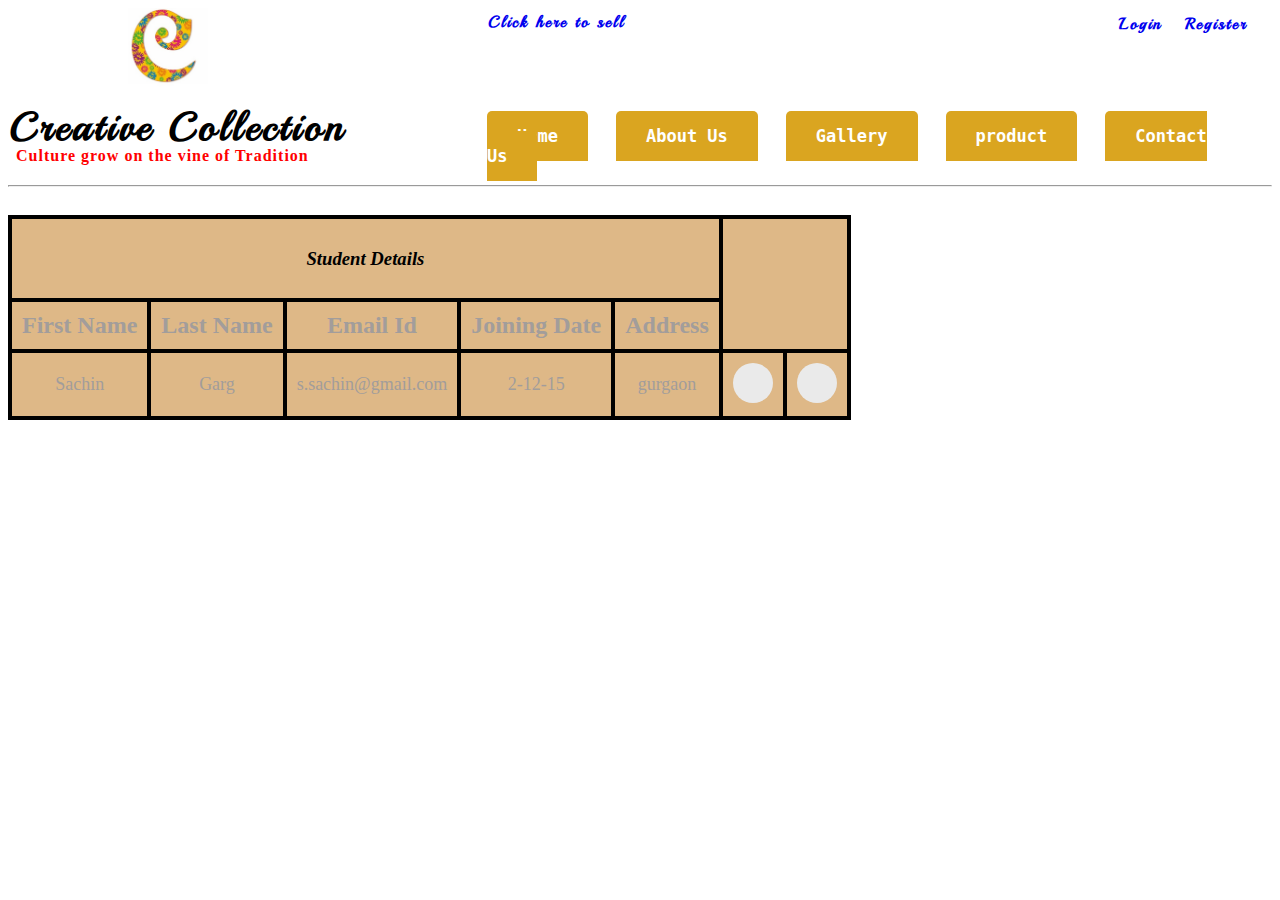
==== Display.html @ b195f1b4 "done" ====
<!DOCTYPE html>
<html lang="en">
<head>
    <link href='http://fonts.googleapis.com/css?family=Playball' rel='stylesheet' type='text/css'>
    <link rel="stylesheet" href="abc.css">
    <meta name="viewport" content="width=device-width, initial-scale=1.0">
    <link href="http://designers.hubspot.com/hs-fs/hub/327485/file-2054199286-css/font-awesome.css" rel="stylesheet">
    <meta charset="UTF-8">
    <title></title>
</head>
<body>

<div id="header">
    <img id=logo src="c%20logo.jpg" width="80px" height="80px">
    <div id="sell">
        <form>
            <a href="sell.html">Click here to sell</a>
        </form>
    </div>
    <div id="register">
        <form>
            <a href="Login.html">Login</a> | <a href="Register.html">Register</a>
        </form>
    </div>
    <h1>Creative Collection</h1>
    <h2>Culture grow on the vine of Tradition</h2>
    <hr>
    <div id="menu">
        <u1>
            <li><a href="Home%20Page.html">Home</a></li>
            <li><a href="About.html">About Us</a></li>
            <li><a href="Gallery.html">Gallery</a></li>
            <li><a href="Product.html">product</a></li>
            <li><a href="Contact.html">Contact Us</a></li>
        </u1></div>
</div>
<table class="align" id="tbl">
    <tr>
        <p>
        <td colspan="5" style="text-align: center";>
            <b><i> <h3>Student Details</h3></i></b>
        </td>
        </p>
    </tr>
    <tr>
        <p>
        <td>
            <font size="5" color="#a29d9b"> <B>First Name</B></font>
        </td>
        <td>
            <font size="5" color="#a29d9b"> <B>Last Name</B></font>
        </td>
        <td>
            <font size="5" color="#a29d9b"> <B> Email Id</B></font>
        </td>
        <td>
            <font size="5" color="#a29d9b"><b>Joining Date</b></font>
        </td>
        <td>
            <font size="5" color="#a29d9b"> <B>Address</B></font>
        </td>

        </p>
    </tr>

    <tr>
        <td class="sc" id="firstname">
            <font size="4" color="#a29d9b">Sachin </font>
        </td>
        <td class="sc" id="lastname">
            <font size="4" color="#a29d9b"> Garg </font>
        </td>
        <td class="sc" id="email1">
            <font size="4" color="#a29d9b"> s.sachin@gmail.com</font>
        </td>
        <td class="sc" id="join">
            <font size="4" color="#a29d9b">2-12-15 </font>
        </td>
        <td class="sc" id="adr">
            <font size="4" color="#a29d9b"> gurgaon</font>
        </td>
        <td>
            <button class="btn1" onclick="del()"><i class="fa fa-trash-o"></i></button>
        </td>
        <td>
            <button class="btn1"><i class="fa fa-pencil-square-o"></i></button>
        </td>
    </tr>
</table>
</body>
</html>
---- abc.css ----
a{
    text-decoration: none;
}
body {
    background-color: white;
}
#header h1{

    background-color: white;
    color: black;
    text-align: left;
    font-size: 40px;
    letter-spacing: 3px;
    font-family: 'playball' , cursive;
    margin-left: 1px;
    margin-bottom: -40px;
    margin-top: 50px;
}
#logo {
    margin-left: 120px;
    margin-bottom: -40px;
}
h2 {
    color: red;
    font-family: cursive;
    font-size: 16px;
    margin-left: 8px;
    letter-spacing: 1px;
    margin-top: 35px;
    text-align: left;
    margin-bottom: 20px;
}
#register{
    float: right;
    border-style: none;
    margin-top: -18px;
    margin-right: 10px;
    color: white;
    font-weight: bold;
    font-family: 'playball' , cursive;
    letter-spacing: 2px;
    position: relative;
    bottom: 20px;
    right: 15px;
}
#sell{
    margin-left: 380px;
    margin-right: 70px;
    float: left;
    margin-top: -45px;
    color: white;
    font-weight: bold;
    font-family: 'playball' , cursive;
    letter-spacing: 2px;
    position: relative;
    right: 500px;
}
#menu
{
    margin-left: 469px ;
    margin-right: 5px;
    position: relative;
    top: -69px;
    left: 10px;
    font-weight: bold;
}
#menu li
{
    display:inline;
}
#menu li a{
    font-size: 17px;
    background-color: goldenrod;
    alignment: center;
    color: white;
    font-family: monospace;
    padding: 15px 30px;
    margin-right: 24px;
    text-decoration: none;
    border-radius: 5px 5px 0 0;
}
p{
    color: black;
    margin-top: -20px;
    margin-left: 100px;
    margin-right: 100px;
    line-height: 25px;
    font-size: 18px;
    margin-bottom:-10px;
    text-align: justify;
    font-family: 'playball' , cursive;

}
#frame{
    float: left;
    margin-top: 20px;
}
#img {
    float: right;
    margin-left: 10px;
    margin-top: 80px;
    margin-bottom: 10px;
}
h1 {text-decoration-style: double  ;
    margin-top: 5px;
    margin-left: 100px;
    font-family: 'playball' , cursive}

#rg{
    margin-top: -20px;
    margin-left: 265px;
}
.h1
{
    text-align: center;
}
table, th, td {
    background-color: burlywood;
    text-align: center;
    border: 4px solid black;
    border-collapse: collapse;
    padding: 10px;

}
#sell{
    margin-left: 980px;
    margin-top: -40px;
}
#login {
    margin-top: -10px;
    padding-top: 17px;
    padding-bottom: 24px;
    padding-left: 4px;
    padding-right: 4px;
    border-style: double;
    float: right;
    margin-right: 1px;
    margin-left: -2px;
    color: black;
}
h3 {
    text-align: center;
}
#log1{
    border-style: solid;
    border-color: black;
    margin-top: -400px;
    margin-right: 495px;
    margin-left: 300px;
    padding-bottom: 10px;
    padding-left: 10px;
    text-align: center;
}

#loginb{
margin-top: -20px
}

#Member
{
    border-color: black;
    border-style: double;
    margin: 280px 495px 0px 500px;
    Padding: 20px;
    }

h5
{
    text-align: center;
    font-size: 26px;
    margin-bottom: 1px;

}
h6
{
    text-align: center;
    font-size: 26px;
    margin-bottom: 1px;
}

h4{
    text-align: center;
}
#af{
    text-align: center;
}

#Gallery
{text-align: center;
    font-size: 30px;
    font-family: 'Playball', cursive }

#p{text-align: center;
    margin-top: -10px;
    margin-bottom: 25px;
    color: black;
    letter-spacing: 2px;
}

#ct{
    text-align: center;
    font-size: 28px;
    font-weight: bold;
    text-shadow: darkgray;
    font-family: cursive;
    text-decoration: underline;
}
#in {
    text-align: center;
    font-size: 20px;
    line-height: 40px;
    font-family: cursive;
    margin-top: -60px;
}
#cc{
    font-weight: bolder;
    font-family: 'playball' , cursive;
    font-size: 50px;
}

#vr {
    font-size: 30px;
    font-weight: bold;
    text-align: center;
}
#employee{
    border: solid;
    margin-right: 420px;
    padding-top: 10px;
    margin-top: -20px;
    padding-bottom: 10px;
    padding-left: 20px;
    background-color: palegoldenrod;
    margin-left: 430px;
}
#submit{
    margin-left: 130px;
}
#ram{
    border: none;
    display: inline-block;
    margin-right: 100px;
    margin-left: 400px;
}
#shyam{
    border: none;
    display: inline-block;
}
#r{
    margin-left: 551px;
}
#tt{
    margin-top: 0px;
    -webkit-animation-name: magic;
    animation-name: magic;
   }

#j{
     float: left;
     margin-top: -70px;
     margin-left: -20px;
    margin-right: -60px;
 }
#p1 {
    float: left;
    margin-top: 70px;
    margin-left: 100px;
}
#lh{
    float: left;
    margin-top: -70px;
    margin-left: -50px;
}
#p2 {
    float: left;
    margin-top: 70px;
}
#g{
    float: left;
    margin-top: -70px;
    margin-left: -20px;
}
#p3 {
    float: right;
    margin-top: -250px;
}
#jim
{
    margin-top: 50px;
    margin-left: 30px;
}
#him
{
    margin-top: 50px;
    margin-left: 30px;
}
#gim
{
    margin-top: 50px;
    margin-left: 30px;
}
#bae
{
    font-family: 'playball' , cursive;
    margin-top: -10px;
    text-align: center;
    text-decoration: solid;
    text-space: 3px;
    font-size: 26px;

}
.btn1
{
    background-color: #eaeaea;
    border-radius: 50%;
    height: 40px;
    width: 40px;
    border: none;
}
.btn1:hover
{
    background-color: rgba(1, 158, 205, 0.48);
}
#h{
  margin-top: 30px;
    margin-left: 150px;
}
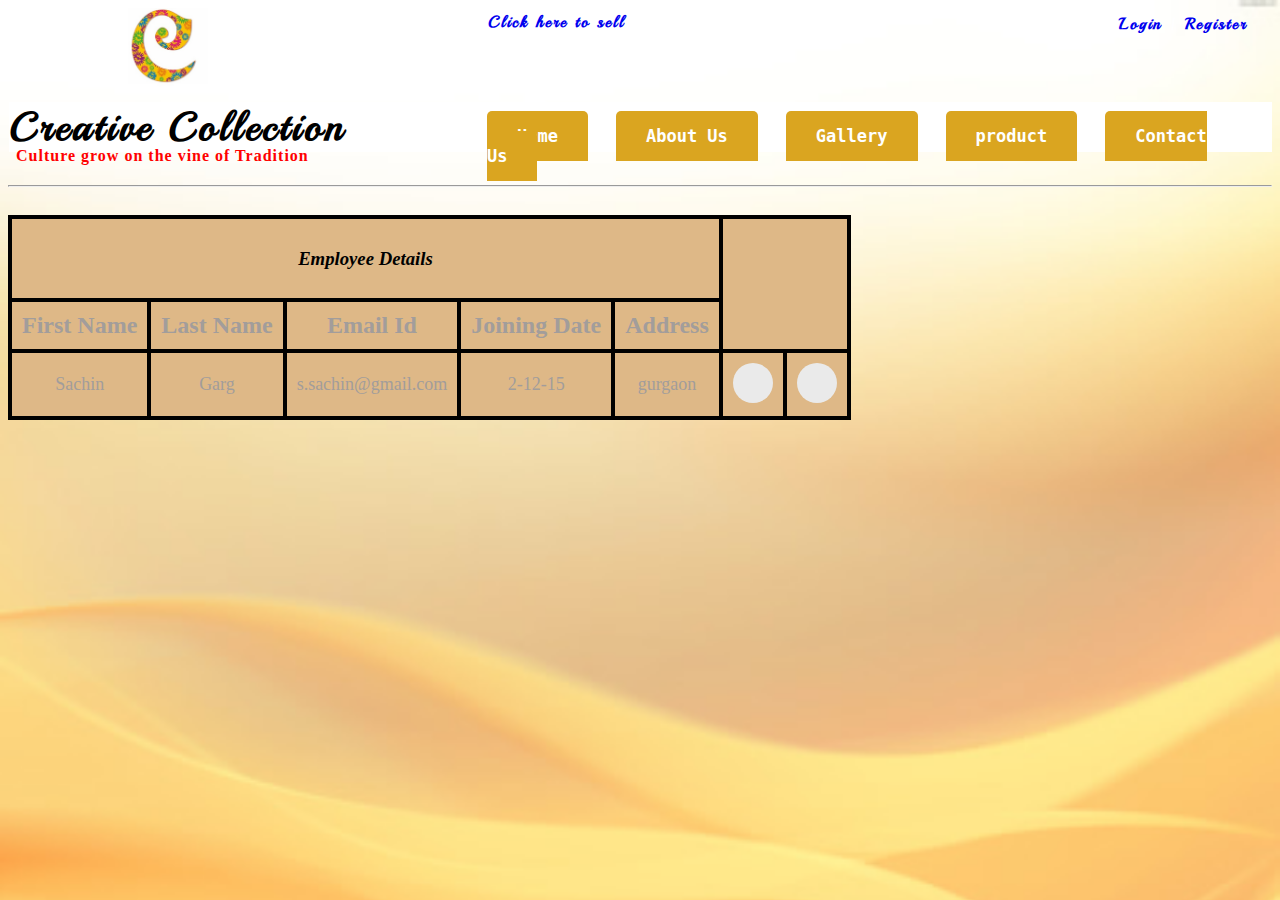
==== commit becb9883: "done" ====
--- a/Display.html
+++ b/Display.html
@@ -38,7 +38,7 @@
     <tr>
         <p>
         <td colspan="5" style="text-align: center";>
-            <b><i> <h3>Student Details</h3></i></b>
+            <b><i> <h3>Employee Details</h3></i></b>
         </td>
         </p>
     </tr>
--- a/abc.css
+++ b/abc.css
@@ -2,6 +2,9 @@
     text-decoration: none;
 }
 body {
+    background-image: url("soft-yellow-wave-background.jpg");
+    background-size: 1280px 1067px;
+    background-repeat: no-repeat;
     background-color: white;
 }
 #header h1{
@@ -142,13 +145,13 @@
     text-align: center;
 }
 #log1{
-    border-style: solid;
-    border-color: black;
-    margin-top: -400px;
-    margin-right: 495px;
-    margin-left: 300px;
-    padding-bottom: 10px;
-    padding-left: 10px;
+    border: double;
+    border-color: darkgray ;
+    margin-top: 100px;
+    margin-right: 470px;
+    margin-left: 470px;
+    padding-bottom: 20px;
+    padding-left: 0px;
     text-align: center;
 }
 
@@ -224,13 +227,13 @@
     text-align: center;
 }
 #employee{
-    border: solid;
+    border: double;
+    border-color: darkgray;
     margin-right: 420px;
     padding-top: 10px;
     margin-top: -20px;
     padding-bottom: 10px;
     padding-left: 20px;
-    background-color: palegoldenrod;
     margin-left: 430px;
 }
 #submit{
@@ -321,8 +324,9 @@
 {
     background-color: rgba(1, 158, 205, 0.48);
 }
-#h{
-  margin-top: 30px;
-    margin-left: 150px;
-}
-
+.sc:hover
+{
+    transform:scale(1.4);
+}
+
+
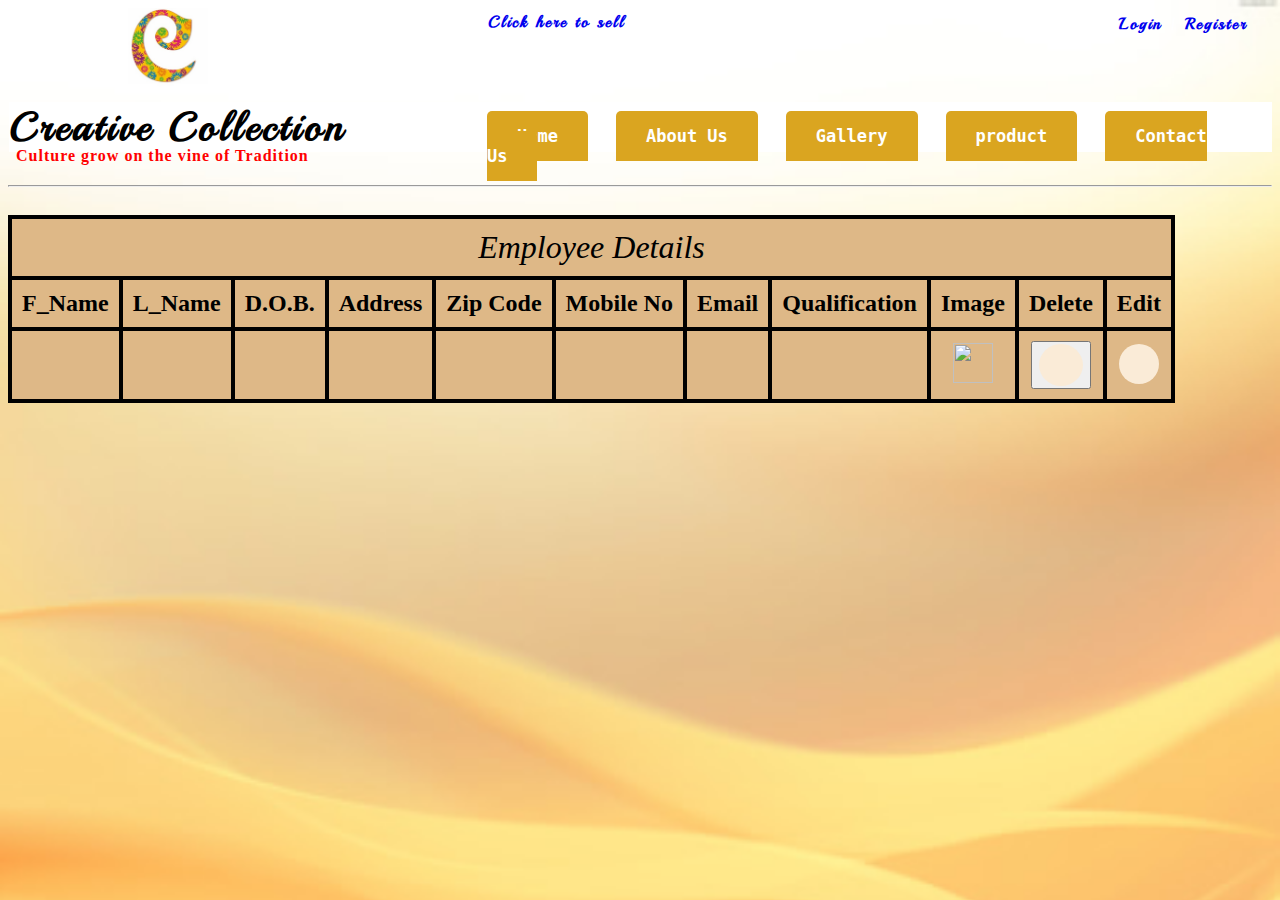
==== commit 237ddb84: "done" ====
--- a/Display.html
+++ b/Display.html
@@ -37,50 +37,80 @@
 <table class="align" id="tbl">
     <tr>
         <p>
-        <td colspan="5" style="text-align: center";>
-            <b><i> <h3>Employee Details</h3></i></b>
-        </td>
+        <td colspan="11" style="text-align: center";>
+        <font size="6"<b><i>  Employee Details </i></b> </font>
+    </td>
         </p>
     </tr>
     <tr>
         <p>
         <td>
-            <font size="5" color="#a29d9b"> <B>First Name</B></font>
+            <font size="5" color="black"> <B>F_Name</B></font>
         </td>
         <td>
-            <font size="5" color="#a29d9b"> <B>Last Name</B></font>
+            <font size="5" color="black"> <B>L_Name</B></font>
         </td>
         <td>
-            <font size="5" color="#a29d9b"> <B> Email Id</B></font>
+            <font size="5" color="black"> <B>D.O.B.</B></font>
         </td>
         <td>
-            <font size="5" color="#a29d9b"><b>Joining Date</b></font>
+            <font size="5" color="black"><b>Address</b></font>
         </td>
         <td>
-            <font size="5" color="#a29d9b"> <B>Address</B></font>
+            <font size="5" color="black"> <B>Zip Code</B></font>
         </td>
-
+        <td>
+        <font size="5" color="black"><b>Mobile No</b></font>
+        </td>
+        <td>
+            <font size="5" color="black"> <B>Email</B></font>
+        </td>
+        <td>
+        <font size="5" color="black"><b>Qualification</b></font>
+        </td>
+        <td>
+            <font size="5" color="black"> <B>Image</B></font>
+        </td>
+        <td>
+            <font size="5" color="black"> <B>Delete</B></font>
+        </td>
+        <td>
+            <font size="5" color="black"> <B>Edit</B></font>
+        </td>
         </p>
     </tr>
 
+
+
     <tr>
-        <td class="sc" id="firstname">
-            <font size="4" color="#a29d9b">Sachin </font>
+        <td class="sc" id="fname">
+
         </td>
-        <td class="sc" id="lastname">
-            <font size="4" color="#a29d9b"> Garg </font>
+        <td class="sc" id="lname">
+            <font size="3" color="white"><i></i> </font>
         </td>
-        <td class="sc" id="email1">
-            <font size="4" color="#a29d9b"> s.sachin@gmail.com</font>
+        <td class="sc" id="bday">
+            <font size="3" color="white"> <i></i> </font>
         </td>
-        <td class="sc" id="join">
-            <font size="4" color="#a29d9b">2-12-15 </font>
+        <td class="sc" id="Address">
+            <font size="3" color="white"><i></i> </font>
         </td>
-        <td class="sc" id="adr">
-            <font size="4" color="#a29d9b"> gurgaon</font>
+        <td class="sc" id="Zip">
+            <font size="3" color="white"> <i></i> </font>
+        </td>
+        <td class="sc" id="Mobile">
+            <font size="3" color="white"> <i></i> </font>
+        </td>
+        <td class="sc" id="Email">
+        </td>
+        <td class="sc" id="Qualification">
+            <font size="3" color="white"><i></i></font>
+        </td>
+        <td class="sc" id="files">
+            <font size="3" color="white"> <i></i><img src="" width="40px" height="40px"> </font>
         </td>
         <td>
-            <button class="btn1" onclick="del()"><i class="fa fa-trash-o"></i></button>
+            <button><input class="btn1" onclick="del()"><i class="fa fa-trash-o"></i></input></button>
         </td>
         <td>
             <button class="btn1"><i class="fa fa-pencil-square-o"></i></button>
@@ -88,4 +118,26 @@
     </tr>
 </table>
 </body>
-</html>+</html>
+<script>
+
+    creative1 = localStorage.getItem('creative');
+    creative1 = JSON.parse(creative1);
+
+    document.getElementById("fname").innerHTML = creative1.fname;  //fname==obj fields, firstname=id of display
+    document.getElementById("lname").innerHTML = creative1.lname;
+    document.getElementById("bday").innerHTML = creative1.date;
+    document.getElementById("Address").innerHTML = creative1.address;
+    document.getElementById("Zip").innerHTML = creative1.zip;
+    document.getElementById("Mobile").innerHTML = creative1.mobile;
+    document.getElementById("Email").innerHTML = creative1.email;
+    document.getElementById("Qualification").innerHTML = creative1.Qualification;
+    document.getElementById("files").innerHTML = creative1.files;
+
+    var del=function()
+    {
+        localStorage.removeItem("creative");
+
+    }
+
+</script>--- a/abc.css
+++ b/abc.css
@@ -18,6 +18,11 @@
     margin-left: 1px;
     margin-bottom: -40px;
     margin-top: 50px;
+}
+.thumb {
+    height: 75px;
+    border: 1px solid #000;
+    margin: 10px 5px 0 0;
 }
 #logo {
     margin-left: 120px;
@@ -314,7 +319,7 @@
 }
 .btn1
 {
-    background-color: #eaeaea;
+    background-color: antiquewhite;
     border-radius: 50%;
     height: 40px;
     width: 40px;
@@ -324,9 +329,6 @@
 {
     background-color: rgba(1, 158, 205, 0.48);
 }
-.sc:hover
-{
-    transform:scale(1.4);
-}
-
-
+
+
+
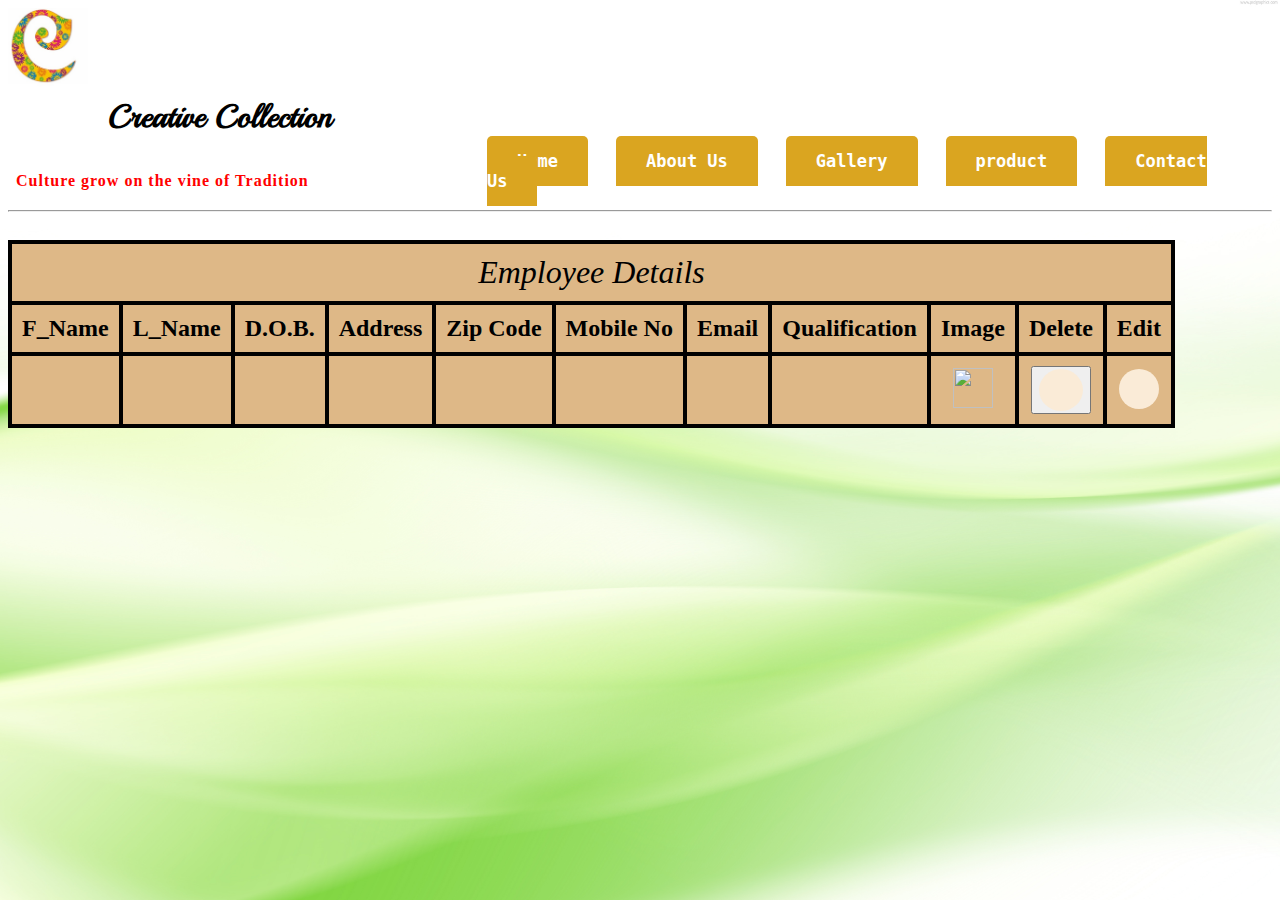
==== commit de7e92f3: "changes" ====
--- a/Display.html
+++ b/Display.html
@@ -84,7 +84,6 @@
 
     <tr>
         <td class="sc" id="fname">
-
         </td>
         <td class="sc" id="lname">
             <font size="3" color="white"><i></i> </font>
--- a/abc.css
+++ b/abc.css
@@ -2,12 +2,12 @@
     text-decoration: none;
 }
 body {
-    background-image: url("soft-yellow-wave-background.jpg");
+    background-image: url("BG1.jpg");
     background-size: 1280px 1067px;
     background-repeat: no-repeat;
     background-color: white;
 }
-#header h1{
+#headers h1{
 
     background-color: white;
     color: black;
@@ -24,10 +24,17 @@
     border: 1px solid #000;
     margin: 10px 5px 0 0;
 }
-#logo {
-    margin-left: 120px;
-    margin-bottom: -40px;
-}
+.navbar-inverse
+{
+  background-color: #2A6920;
+    border-color: #2A6920;
+}
+.navbar-inverse
+{
+    background-color:#2A6920 ;
+    border-color: #2A6920;
+}
+
 h2 {
     color: red;
     font-family: cursive;
@@ -51,16 +58,16 @@
     bottom: 20px;
     right: 15px;
 }
+
 #sell{
-    margin-left: 380px;
-    margin-right: 70px;
-    float: left;
-    margin-top: -45px;
+
+    float: left;
     color: white;
     font-weight: bold;
     font-family: 'playball' , cursive;
     letter-spacing: 2px;
     position: relative;
+
     right: 500px;
 }
 #menu
@@ -194,11 +201,12 @@
 }
 
 #Gallery
-{text-align: center;
+{
+    margin-right: 320px;
     font-size: 30px;
     font-family: 'Playball', cursive }
 
-#p{text-align: center;
+#p{
     margin-top: -10px;
     margin-bottom: 25px;
     color: black;
@@ -332,3 +340,4 @@
 
 
 
+
